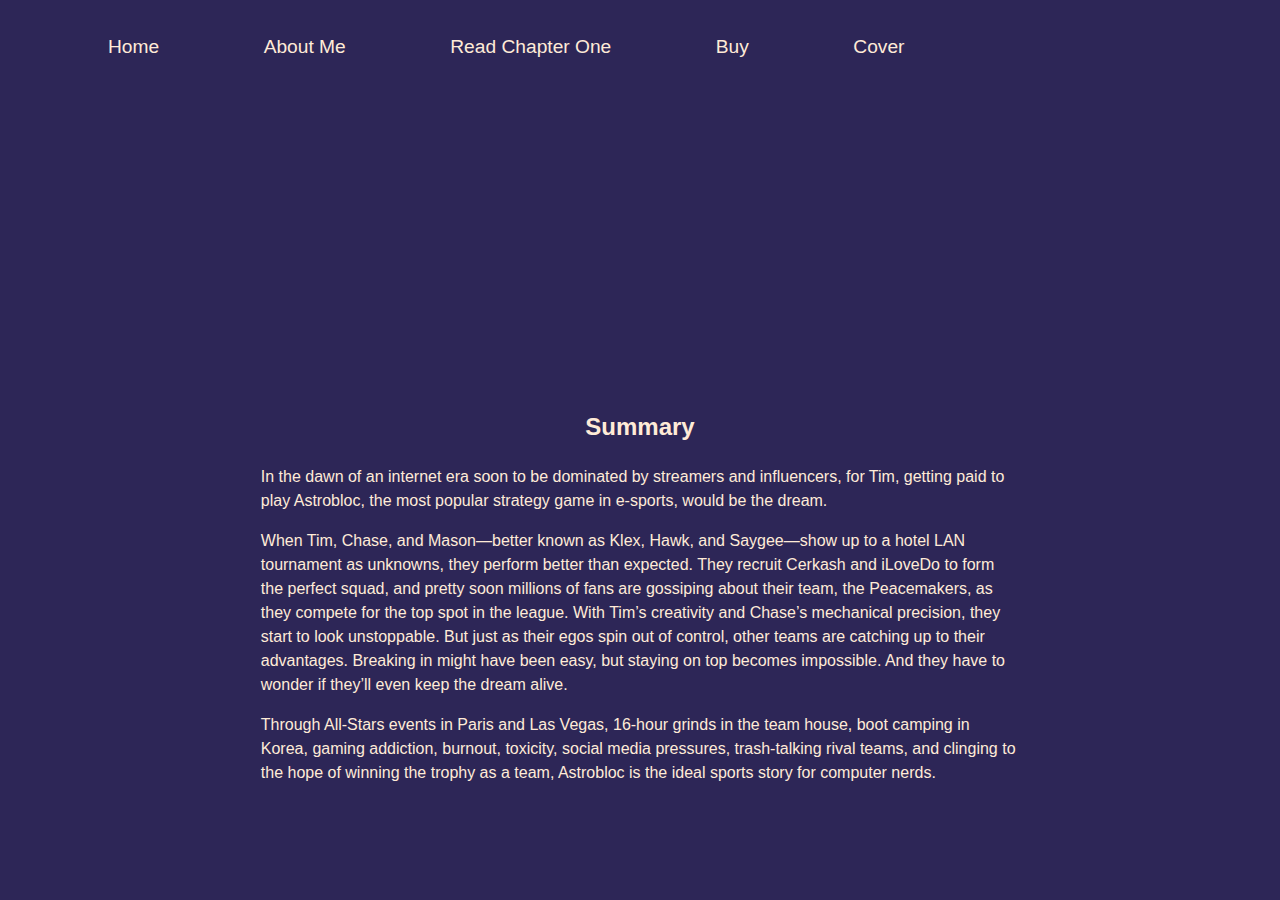
==== index.html @ d83ad3ab "Big Update" ====
<!DOCTYPE html>
<html lang="en">
<head>
  <title>Home</title>
  <link rel="stylesheet" href="https://cdn.jsdelivr.net/npm/bootstrap@4.5.3/dist/css/bootstrap.min.css" integrity="sha384-TX8t27EcRE3e/ihU7zmQxVncDAy5uIKz4rEkgIXeMed4M0jlfIDPvg6uqKI2xXr2" crossorigin="anonymous">
<script src="https://code.jquery.com/jquery-3.5.1.slim.min.js" integrity="sha384-DfXdz2htPH0lsSSs5nCTpuj/zy4C+OGpamoFVy38MVBnE+IbbVYUew+OrCXaRkfj" crossorigin="anonymous"></script>
<script src="https://cdn.jsdelivr.net/npm/bootstrap@4.5.3/dist/js/bootstrap.bundle.min.js" integrity="sha384-ho+j7jyWK8fNQe+A12Hb8AhRq26LrZ/JpcUGGOn+Y7RsweNrtN/tE3MoK7ZeZDyx" crossorigin="anonymous"></script>
  <link rel="stylesheet" href="style.css">


</head>

<body>
<nav>
  <ul>
    <li><a href="index.html">Home</a></li>
    <li><a href="about.html">About Me </a></li>
    <li><a href="chap1.html">Read Chapter One </a></li>
    <li><a href="buy.html">Buy </a></li>
    <li><a href="cover.html">Cover</a></li>
  </ul>
</nav>
<iframe src="https://junefernan.substack.com/embed" height="320"></iframe>


<h2>Summary</h2>
  <p>In the dawn of an internet era soon to be dominated by streamers and influencers, for Tim, getting paid to play Astrobloc, the most popular strategy game in e-sports, would be the dream.</p>
  <p>When Tim, Chase, and Mason—better known as Klex, Hawk, and Saygee—show up to a hotel LAN tournament as unknowns, they perform better than expected. They recruit Cerkash and iLoveDo to form the perfect squad, and pretty soon millions of fans are gossiping about their team, the Peacemakers, as they compete for the top spot in the league. With Tim’s creativity and Chase’s mechanical precision, they start to look unstoppable. But just as their egos spin out of control, other teams are catching up to their advantages. Breaking in might have been easy, but staying on top becomes impossible. And they have to wonder if they’ll even keep the dream alive. </p>
  <p>Through All-Stars events in Paris and Las Vegas, 16-hour grinds in the team house, boot camping in Korea, gaming addiction, burnout, toxicity, social media pressures, trash-talking rival teams, and clinging to the hope of winning the trophy as a team, Astrobloc is the ideal sports story for computer nerds. </p>
</body>

</html>
---- style.css ----
* {
    background-color: #2D2657;
}

body {
    
    font-size: 16px;
    font-family: Arial, Helvetica, sans-serif;
    line-height: 1.5;
    color: #FFEBD7;
    background-color: #2D2657;
}

iframe {
    border: 0px;
    width: 100%
}

p {
    background-color: #2D2657;
    color: #FFEBD7;
    margin-left: 20%;
    margin-right: 20%;

}

h1 {
    margin-left: 20%;
    font-size: 128px;
}

h2 {
    text-align: center;
}

h3 {
    text-align: center;
    font-size: 16px;
}

a {
    color: #FFEBD7;
}

header::after{
    text-align: center;
    content: '';
    display: table;
    clear: both;
}

nav ul {
    margin: 0;
    padding: 0;
    list-style: none;
}

nav li {
    display: inline-block;
    margin-left: 100px;
    font-size:larger;
    padding-top: 25px;

    position: relative;

}

nav a {
    text-decoration: none;
}

nav a:hover{
    color:#3ac2f4;
    text-decoration: underline;
}

nav a::before {
    content: '';
    display: block;
    height: 5px;
    width: 0%;
    background-color: #3ac2f4;
    position: absolute;
    top: 0;
    transition: all ease-in-out 200ms;
}

nav a:hover::before {
    width: 100%;
}
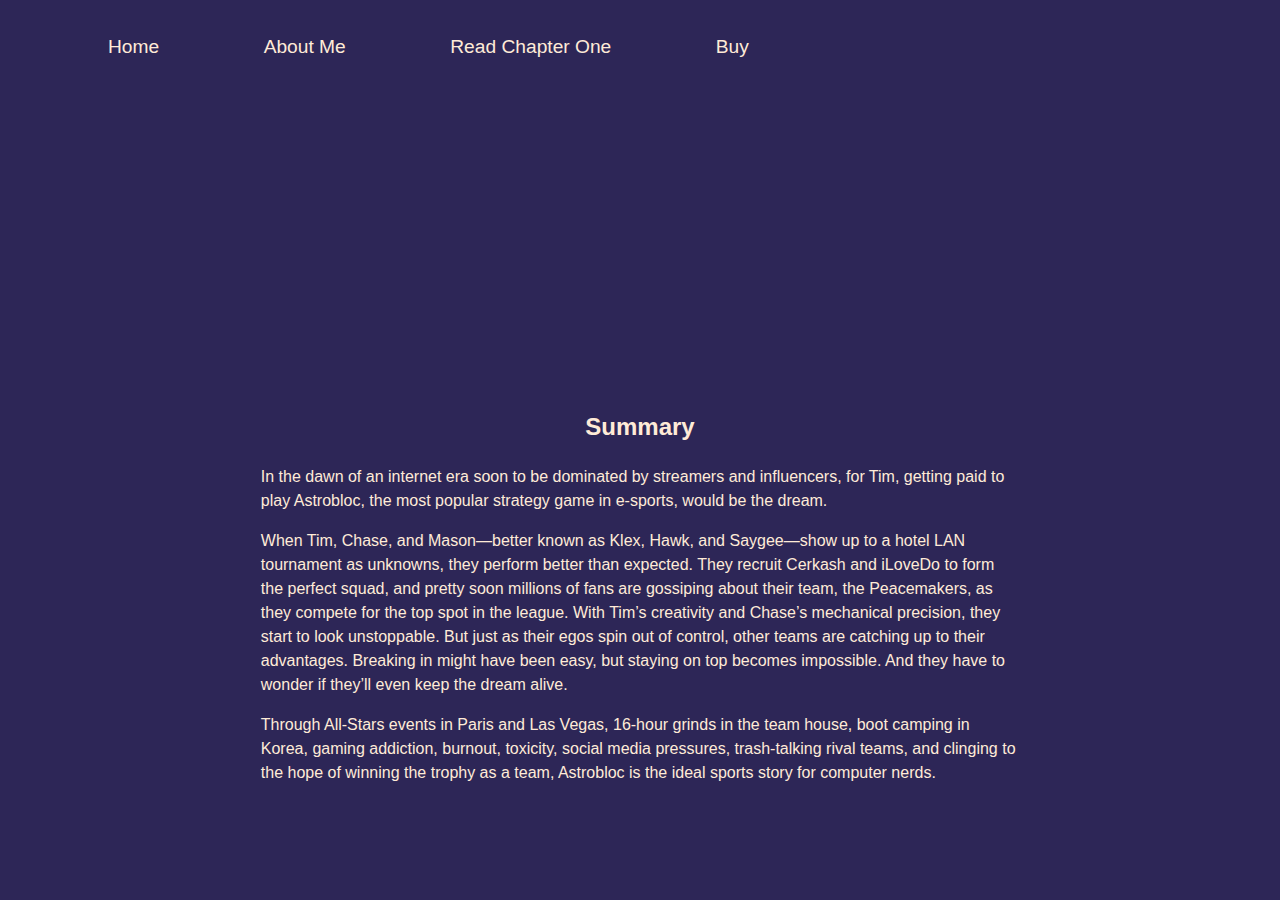
==== commit 49768622: "Merge pull request #4 from ThomasMoncrief/master" ====
--- a/index.html
+++ b/index.html
@@ -1,32 +1,31 @@
 <!DOCTYPE html>
 <html lang="en">
 <head>
-  <title>Home</title>
+  <title>JuneFernan.com</title>
   <link rel="stylesheet" href="https://cdn.jsdelivr.net/npm/bootstrap@4.5.3/dist/css/bootstrap.min.css" integrity="sha384-TX8t27EcRE3e/ihU7zmQxVncDAy5uIKz4rEkgIXeMed4M0jlfIDPvg6uqKI2xXr2" crossorigin="anonymous">
-<script src="https://code.jquery.com/jquery-3.5.1.slim.min.js" integrity="sha384-DfXdz2htPH0lsSSs5nCTpuj/zy4C+OGpamoFVy38MVBnE+IbbVYUew+OrCXaRkfj" crossorigin="anonymous"></script>
-<script src="https://cdn.jsdelivr.net/npm/bootstrap@4.5.3/dist/js/bootstrap.bundle.min.js" integrity="sha384-ho+j7jyWK8fNQe+A12Hb8AhRq26LrZ/JpcUGGOn+Y7RsweNrtN/tE3MoK7ZeZDyx" crossorigin="anonymous"></script>
+  <script src="https://code.jquery.com/jquery-3.5.1.slim.min.js" integrity="sha384-DfXdz2htPH0lsSSs5nCTpuj/zy4C+OGpamoFVy38MVBnE+IbbVYUew+OrCXaRkfj" crossorigin="anonymous"></script>
+  <script src="https://cdn.jsdelivr.net/npm/bootstrap@4.5.3/dist/js/bootstrap.bundle.min.js" integrity="sha384-ho+j7jyWK8fNQe+A12Hb8AhRq26LrZ/JpcUGGOn+Y7RsweNrtN/tE3MoK7ZeZDyx" crossorigin="anonymous"></script>
   <link rel="stylesheet" href="style.css">
 
 
 </head>
 
 <body>
-<nav>
-  <ul>
-    <li><a href="index.html">Home</a></li>
-    <li><a href="about.html">About Me </a></li>
-    <li><a href="chap1.html">Read Chapter One </a></li>
-    <li><a href="buy.html">Buy </a></li>
-    <li><a href="cover.html">Cover</a></li>
-  </ul>
-</nav>
-<iframe src="https://junefernan.substack.com/embed" height="320"></iframe>
+  <nav>
+    <ul>
+      <li><a href="index.html">Home</a></li>
+      <li><a href="about.html">About Me </a></li>
+      <li><a href="chap1.html">Read Chapter One </a></li>
+      <li><a href="buy.html">Buy </a></li>
+    </ul>
+  </nav>
+  <iframe src="https://junefernan.substack.com/embed" height="320"></iframe>
 
 
-<h2>Summary</h2>
-  <p>In the dawn of an internet era soon to be dominated by streamers and influencers, for Tim, getting paid to play Astrobloc, the most popular strategy game in e-sports, would be the dream.</p>
-  <p>When Tim, Chase, and Mason—better known as Klex, Hawk, and Saygee—show up to a hotel LAN tournament as unknowns, they perform better than expected. They recruit Cerkash and iLoveDo to form the perfect squad, and pretty soon millions of fans are gossiping about their team, the Peacemakers, as they compete for the top spot in the league. With Tim’s creativity and Chase’s mechanical precision, they start to look unstoppable. But just as their egos spin out of control, other teams are catching up to their advantages. Breaking in might have been easy, but staying on top becomes impossible. And they have to wonder if they’ll even keep the dream alive. </p>
-  <p>Through All-Stars events in Paris and Las Vegas, 16-hour grinds in the team house, boot camping in Korea, gaming addiction, burnout, toxicity, social media pressures, trash-talking rival teams, and clinging to the hope of winning the trophy as a team, Astrobloc is the ideal sports story for computer nerds. </p>
+  <h2>Summary</h2>
+    <p>In the dawn of an internet era soon to be dominated by streamers and influencers, for Tim, getting paid to play Astrobloc, the most popular strategy game in e-sports, would be the dream.</p>
+    <p>When Tim, Chase, and Mason—better known as Klex, Hawk, and Saygee—show up to a hotel LAN tournament as unknowns, they perform better than expected. They recruit Cerkash and iLoveDo to form the perfect squad, and pretty soon millions of fans are gossiping about their team, the Peacemakers, as they compete for the top spot in the league. With Tim’s creativity and Chase’s mechanical precision, they start to look unstoppable. But just as their egos spin out of control, other teams are catching up to their advantages. Breaking in might have been easy, but staying on top becomes impossible. And they have to wonder if they’ll even keep the dream alive. </p>
+    <p>Through All-Stars events in Paris and Las Vegas, 16-hour grinds in the team house, boot camping in Korea, gaming addiction, burnout, toxicity, social media pressures, trash-talking rival teams, and clinging to the hope of winning the trophy as a team, Astrobloc is the ideal sports story for computer nerds. </p>
 </body>
 
-</html>+</html>
--- a/style.css
+++ b/style.css
@@ -3,7 +3,6 @@
 }
 
 body {
-    
     font-size: 16px;
     font-family: Arial, Helvetica, sans-serif;
     line-height: 1.5;
@@ -21,7 +20,6 @@
     color: #FFEBD7;
     margin-left: 20%;
     margin-right: 20%;
-
 }
 
 h1 {
@@ -60,9 +58,7 @@
     margin-left: 100px;
     font-size:larger;
     padding-top: 25px;
-
     position: relative;
-
 }
 
 nav a {
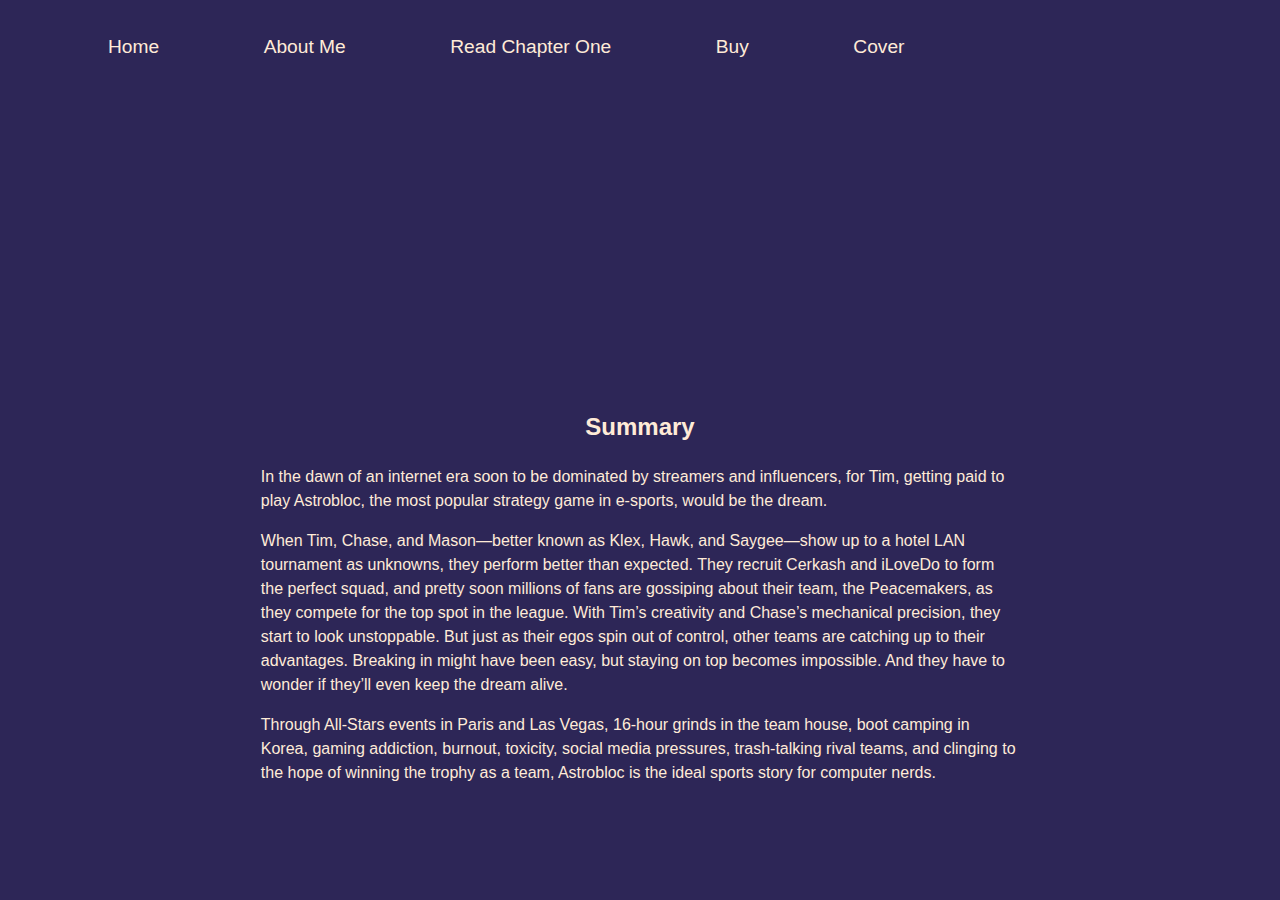
==== commit db280c5b: "testing javascript load" ====
--- a/index.html
+++ b/index.html
@@ -5,6 +5,7 @@
   <link rel="stylesheet" href="https://cdn.jsdelivr.net/npm/bootstrap@4.5.3/dist/css/bootstrap.min.css" integrity="sha384-TX8t27EcRE3e/ihU7zmQxVncDAy5uIKz4rEkgIXeMed4M0jlfIDPvg6uqKI2xXr2" crossorigin="anonymous">
   <script src="https://code.jquery.com/jquery-3.5.1.slim.min.js" integrity="sha384-DfXdz2htPH0lsSSs5nCTpuj/zy4C+OGpamoFVy38MVBnE+IbbVYUew+OrCXaRkfj" crossorigin="anonymous"></script>
   <script src="https://cdn.jsdelivr.net/npm/bootstrap@4.5.3/dist/js/bootstrap.bundle.min.js" integrity="sha384-ho+j7jyWK8fNQe+A12Hb8AhRq26LrZ/JpcUGGOn+Y7RsweNrtN/tE3MoK7ZeZDyx" crossorigin="anonymous"></script>
+  <script src="/static/script.js"></script>
   <link rel="stylesheet" href="style.css">
 
 
@@ -17,6 +18,7 @@
       <li><a href="about.html">About Me </a></li>
       <li><a href="chap1.html">Read Chapter One </a></li>
       <li><a href="buy.html">Buy </a></li>
+      <li><a href="cover.html">Cover</a></li>
     </ul>
   </nav>
   <iframe src="https://junefernan.substack.com/embed" height="320"></iframe>
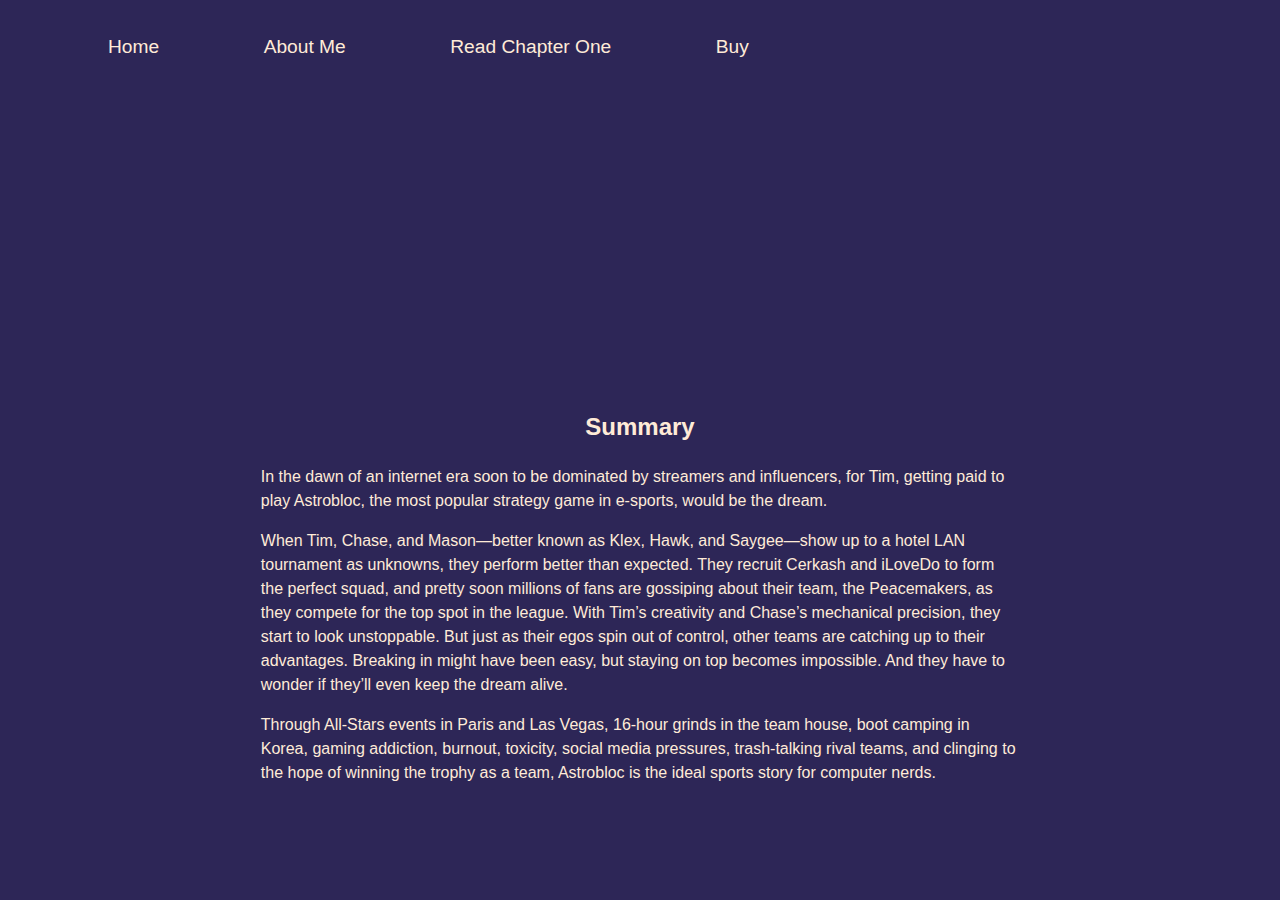
==== commit 02d3a249: "Merge branch 'main' of https://github.com/ThomasMoncrief/JuneFernan" ====
--- a/index.html
+++ b/index.html
@@ -18,7 +18,6 @@
       <li><a href="about.html">About Me </a></li>
       <li><a href="chap1.html">Read Chapter One </a></li>
       <li><a href="buy.html">Buy </a></li>
-      <li><a href="cover.html">Cover</a></li>
     </ul>
   </nav>
   <iframe src="https://junefernan.substack.com/embed" height="320"></iframe>
